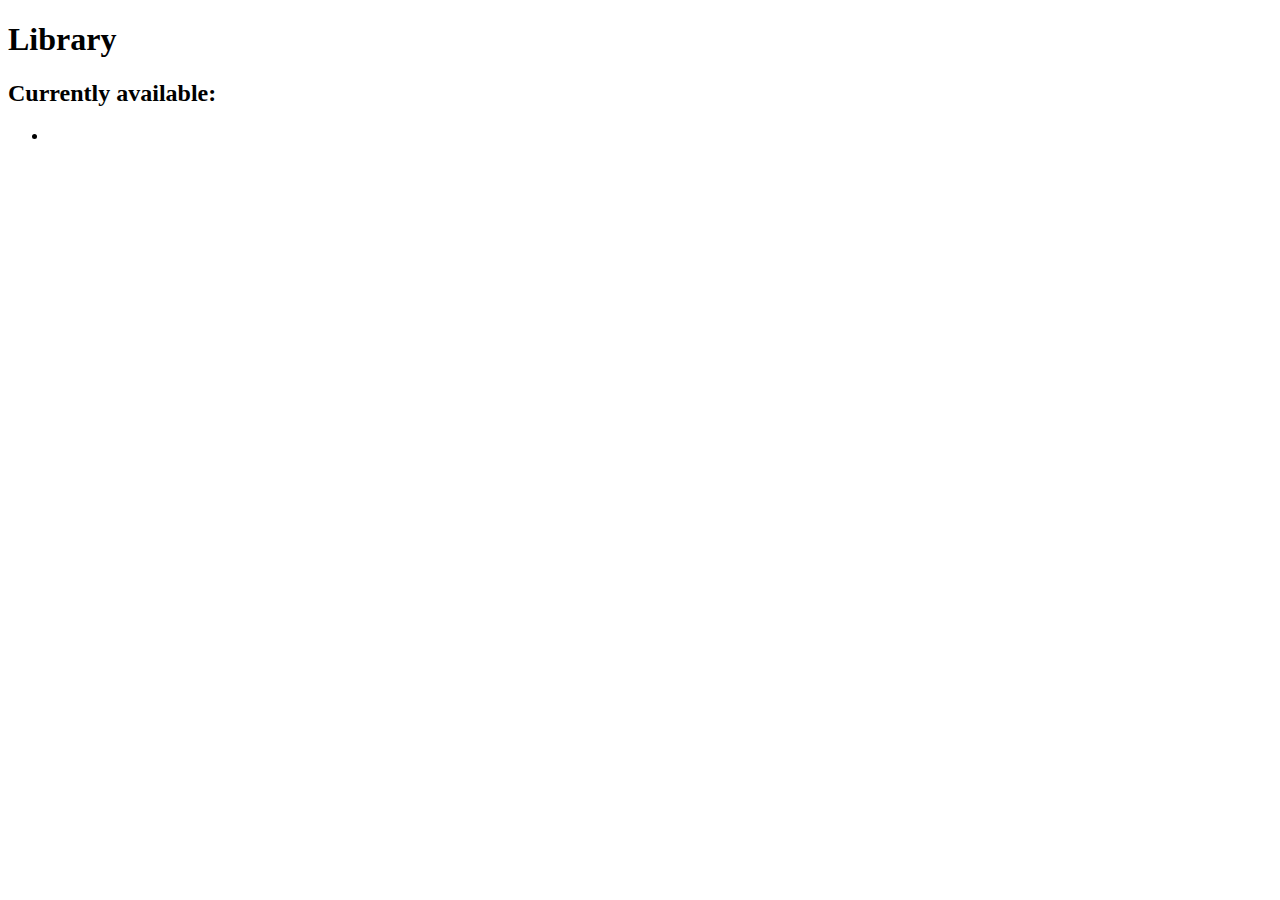
==== bootBiblioteket/src/main/resources/templates/index.html @ 96154f79 "list, html homepage, mapping for homepage and example static items" ====
<!DOCTYPE html>
<html lang="en">
<head>
    <meta charset="UTF-8">
    <meta name="viewport" content="width=device-width, initial-scale=1.0">
    <title>Document</title>
</head>
<body>
    <h1>Library</h1>
    <h2>Currently available:</h2>
    <ul>
        <li th:each="item : ${bookList}"><span th:text="${item.name}"></span></li>
    </ul>
</body>
</html>
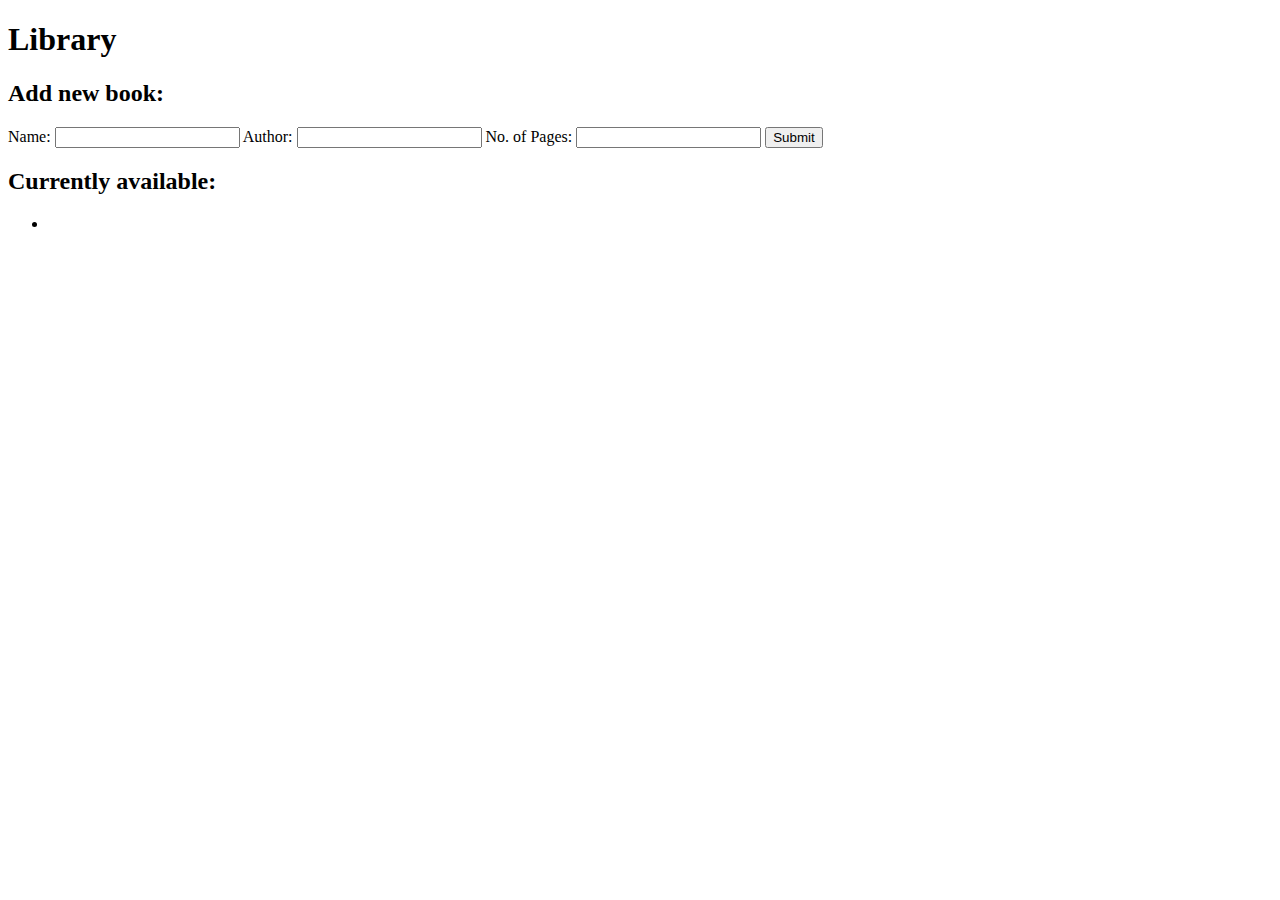
==== commit 72afa909: "complete apart from single bug; boolean variable resets after link to homepage causing classname(CSS" ====
--- a/bootBiblioteket/src/main/resources/templates/index.html
+++ b/bootBiblioteket/src/main/resources/templates/index.html
@@ -1,15 +1,28 @@
 <!DOCTYPE html>
-<html lang="en">
+<html lang="en" xmlns="https://www.thymeleaf.org">
 <head>
     <meta charset="UTF-8">
     <meta name="viewport" content="width=device-width, initial-scale=1.0">
-    <title>Document</title>
+    <title>Library</title>
+    <link rel="stylesheet" href="style.css" />
 </head>
 <body>
     <h1>Library</h1>
+    <h2>Add new book:</h2>
+    <form method="post" th:action="@{/new-book}" th:object="${newBook}">
+        Name: 
+        <input type="text" th:field="*{name}">
+        Author:
+        <input type="text" th:field="*{author}">
+        No. of Pages: 
+        <input type="text" th:field="*{noOfPages}">
+        <input type="submit">
+    </form>
     <h2>Currently available:</h2>
     <ul>
-        <li th:each="item : ${bookList}"><span th:text="${item.name}"></span></li>
+        <li th:id="${item.id}" th:each="item : ${bookList}">
+            <a th:href="@{/details/rent/{itemId}(itemId=${item.id})}"><span class="" th:classappend="${item.rented ? 'isRented' : '' }" th:text="${item.name}"></span></a>
+        </li>
     </ul>
 </body>
 </html>